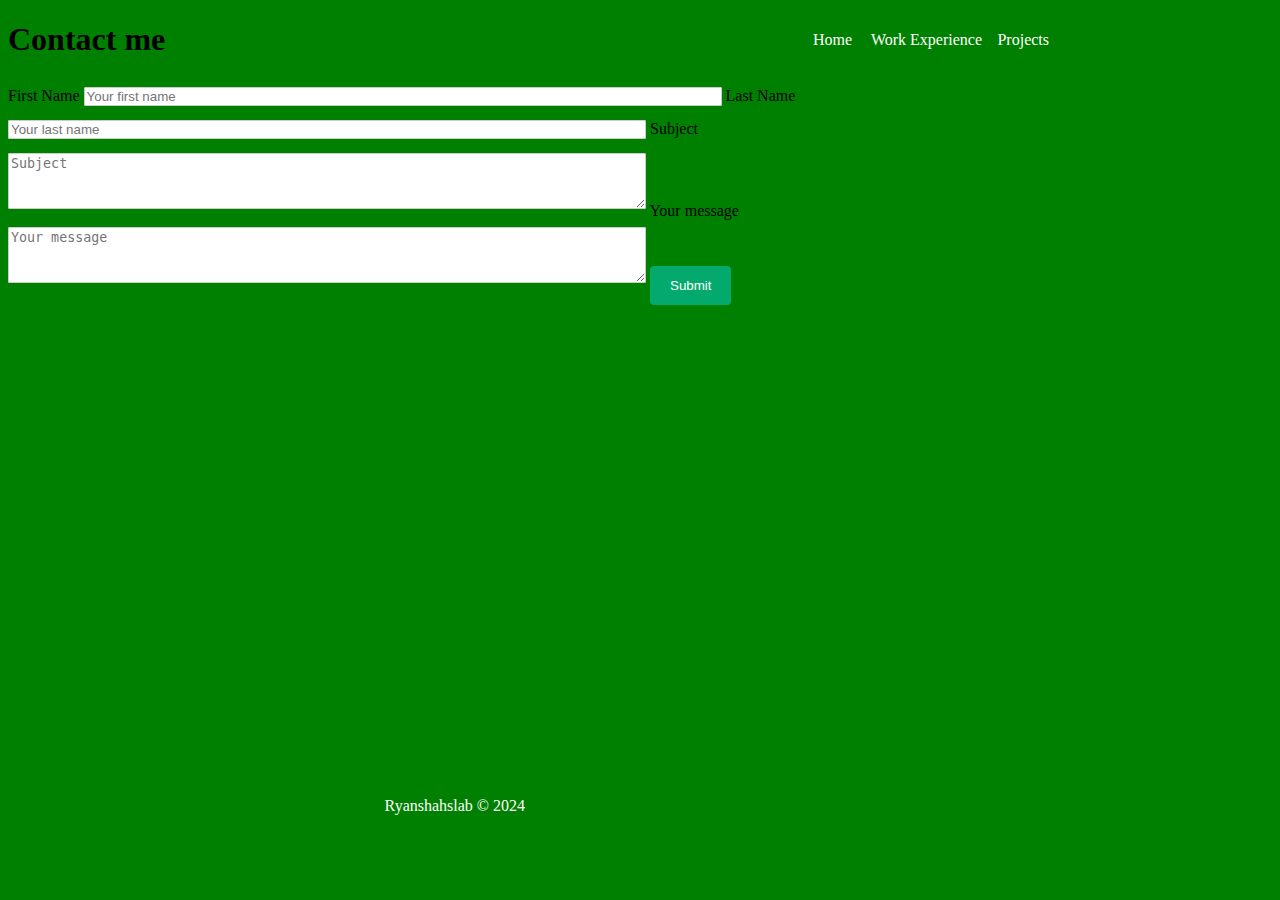
==== contact.html @ 0b4314b1 "first commit" ====
<!DOCTYPE html>
<html>
<head>
<title>Contact form</title>
</head>
<body>
<link rel = "stylesheet" href = "contactdesign.css">
<footer id = "copyrightfooter">Ryanshahslab © 2024</footer>


<h1>Contact me</h1>


<ul>
<li> <a id = "HomeButton" href = "home.html">Home</a>
<li> <a id = "ProjectsButton" href = "projects.html">Projects</a>
<li> <a id = "ExperienceButton" href = "experience.html">Work Experience</a>
</ul>


<form action="https://formsubmit.co/izhanshah@gmail.com" method="POST">
            <label for="fname">First Name</label>
            <input type="text" id="fname" name="firstname" placeholder="Your first name">

            <label for="lname">Last Name</label>
            <input type="text" id="lname" name="lastname" placeholder="Your last name">

            <label for="subject">Subject</label>
            <textarea id="subject" name="subject" placeholder="Subject" style ="height:50px"></textarea>

            <label for="message">Your message</label>
            <textarea id="message" name="message" placeholder="Your message" style="height:50px"></textarea>

            <input type="hidden" name="_captcha" value="true">

            <input type="submit" value="Submit"> 
        </form>
    </body>
</html>
---- contactdesign.css ----
body{
    background-color: green;
    ul {
        list-style-type: none;
    }

    li a {
        color: white;
        text-align: center;
        padding: 15px 15px;
        text-decoration: none;
    }
    
    li a:hover {
        background-color: gray;
    }
}


#HomeButton {
    position: absolute;
    right: 413px;
    top: 16px;
}

#ExperienceButton {
    position: absolute;
    right: 283px;
    top: 16px;
}

#ProjectsButton {
    position: absolute;
    right: 216px;
    top: 16px;
}

input[type=text], select, textarea {
    width: 50%; 
    border: 1px solid #ccc; 
    border-radius: 1px;
    box-sizing: content-box;
    margin-top: 7px; 
    margin-bottom: 7px; 
    resize: vertical; 
  }
  
input[type=submit] {
    background-color: #04AA6D;
    color: white;
    padding: 12px 20px;
    border: none;
    border-radius: 4px;
    cursor: pointer;
  }
  
input[type=submit]:hover {
    background-color: #45a049;
  }
  
 .container {
    border-radius: 5px;
    background-color: #f2f2f2;
    padding: 20px;
  }

#copyrightfooter{
    position: absolute;
    bottom: 85px;
    right: 755px;
    color: white;
}
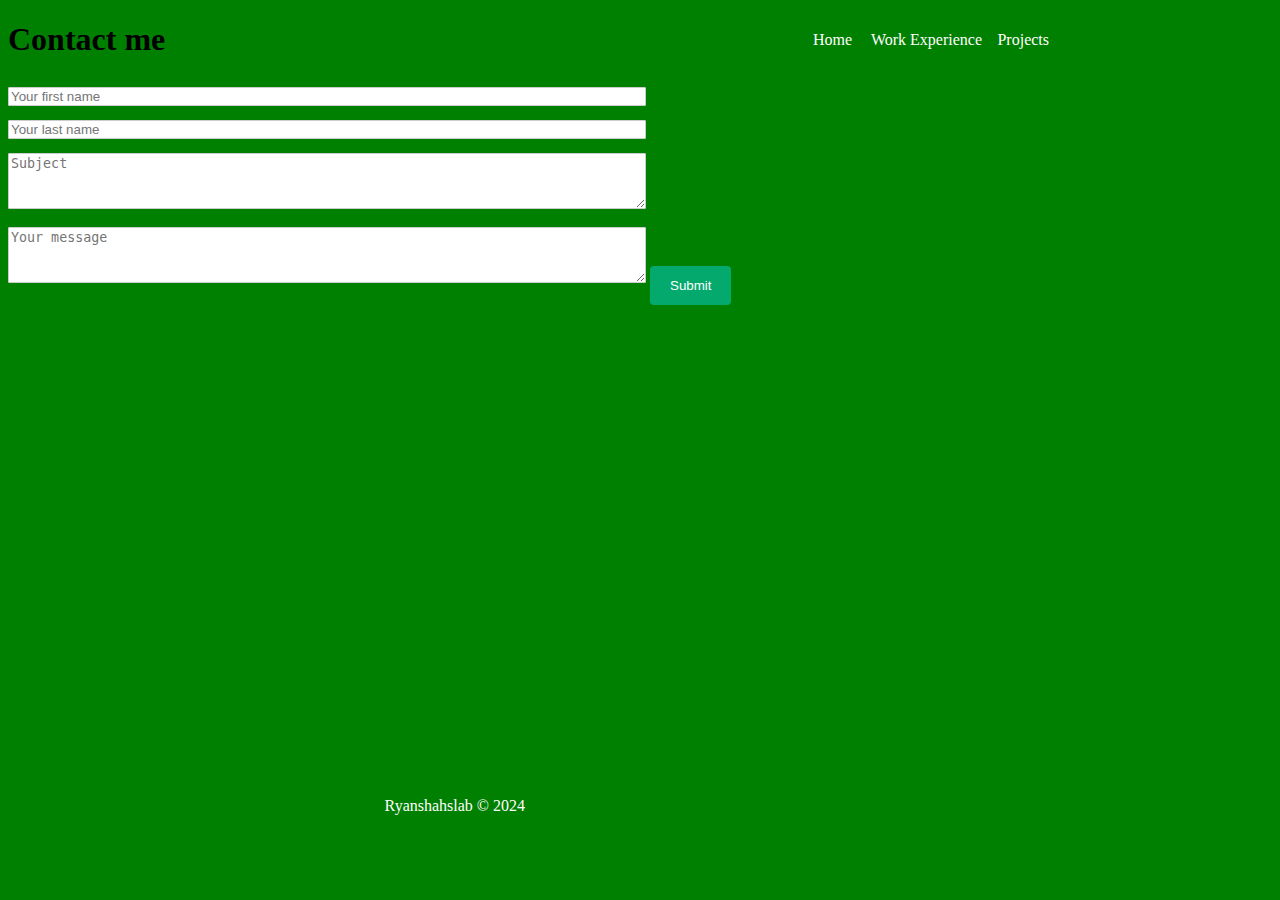
==== commit e801b89e: "Add files via upload" ====
--- a/contact.html
+++ b/contact.html
@@ -19,16 +19,12 @@
 
 
 <form action="https://formsubmit.co/izhanshah@gmail.com" method="POST">
-            <label for="fname">First Name</label>
             <input type="text" id="fname" name="firstname" placeholder="Your first name">
 
-            <label for="lname">Last Name</label>
             <input type="text" id="lname" name="lastname" placeholder="Your last name">
 
-            <label for="subject">Subject</label>
             <textarea id="subject" name="subject" placeholder="Subject" style ="height:50px"></textarea>
 
-            <label for="message">Your message</label>
             <textarea id="message" name="message" placeholder="Your message" style="height:50px"></textarea>
 
             <input type="hidden" name="_captcha" value="true">
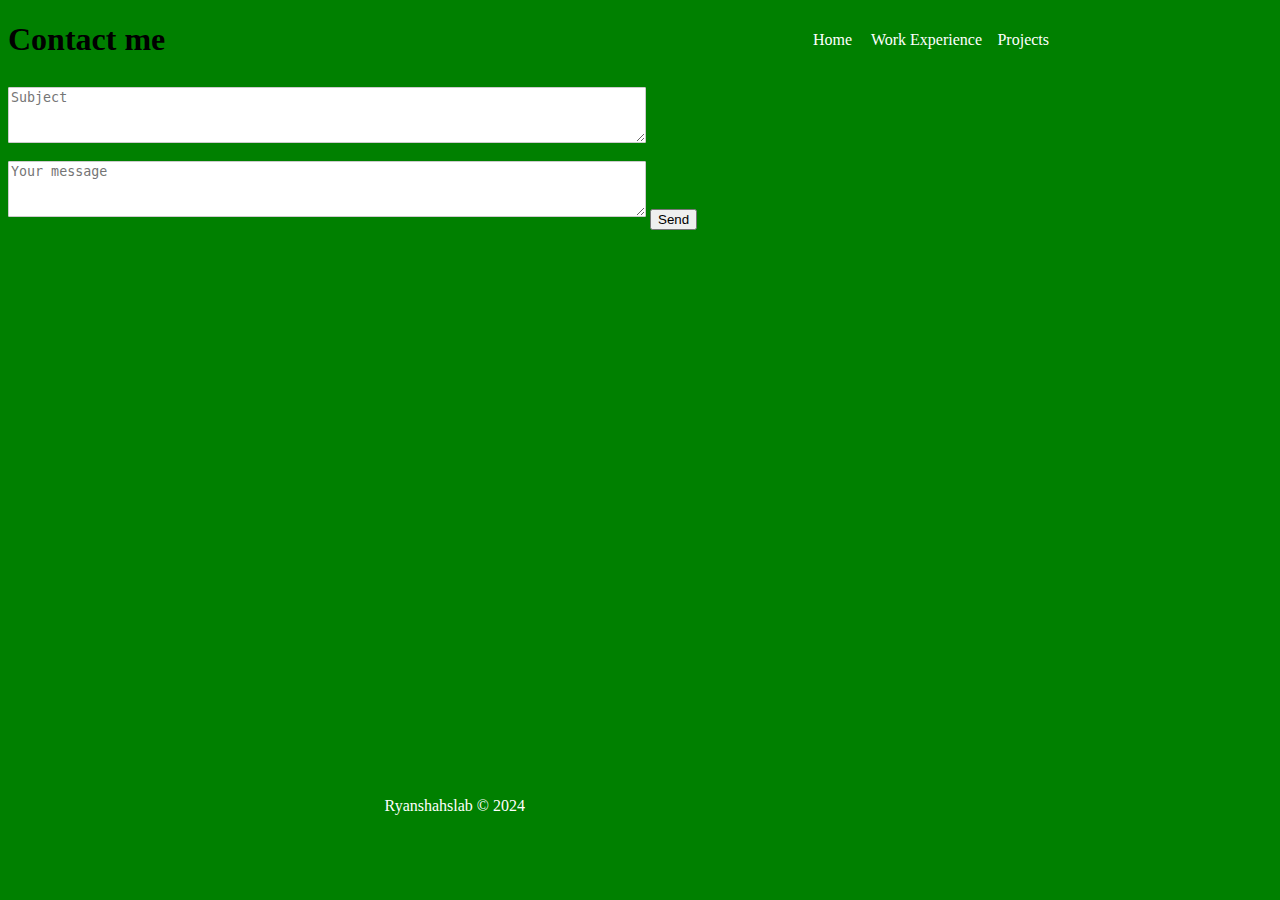
==== commit 981f8031: "Add files via upload" ====
--- a/contact.html
+++ b/contact.html
@@ -1,7 +1,9 @@
 <!DOCTYPE html>
-<html>
+<html lang = "en">
 <head>
 <title>Contact form</title>
+<meta name="viewport" content="width=device-width, initial-scale=1">
+<meta name="viewport" content="width=device-width">
 </head>
 <body>
 <link rel = "stylesheet" href = "contactdesign.css">
@@ -16,20 +18,13 @@
 <li> <a id = "ProjectsButton" href = "projects.html">Projects</a>
 <li> <a id = "ExperienceButton" href = "experience.html">Work Experience</a>
 </ul>
-
-
-<form action="https://formsubmit.co/izhanshah@gmail.com" method="POST">
-            <input type="text" id="fname" name="firstname" placeholder="Your first name">
-
-            <input type="text" id="lname" name="lastname" placeholder="Your last name">
-
+        <form action="https://formsubmit.co/izhanshah@gmail.com" method="POST">
             <textarea id="subject" name="subject" placeholder="Subject" style ="height:50px"></textarea>
 
             <textarea id="message" name="message" placeholder="Your message" style="height:50px"></textarea>
-
             <input type="hidden" name="_captcha" value="true">
-
-            <input type="submit" value="Submit"> 
-        </form>
+            <button type="submit">Send</button>
+            
+       </form>
     </body>
 </html>